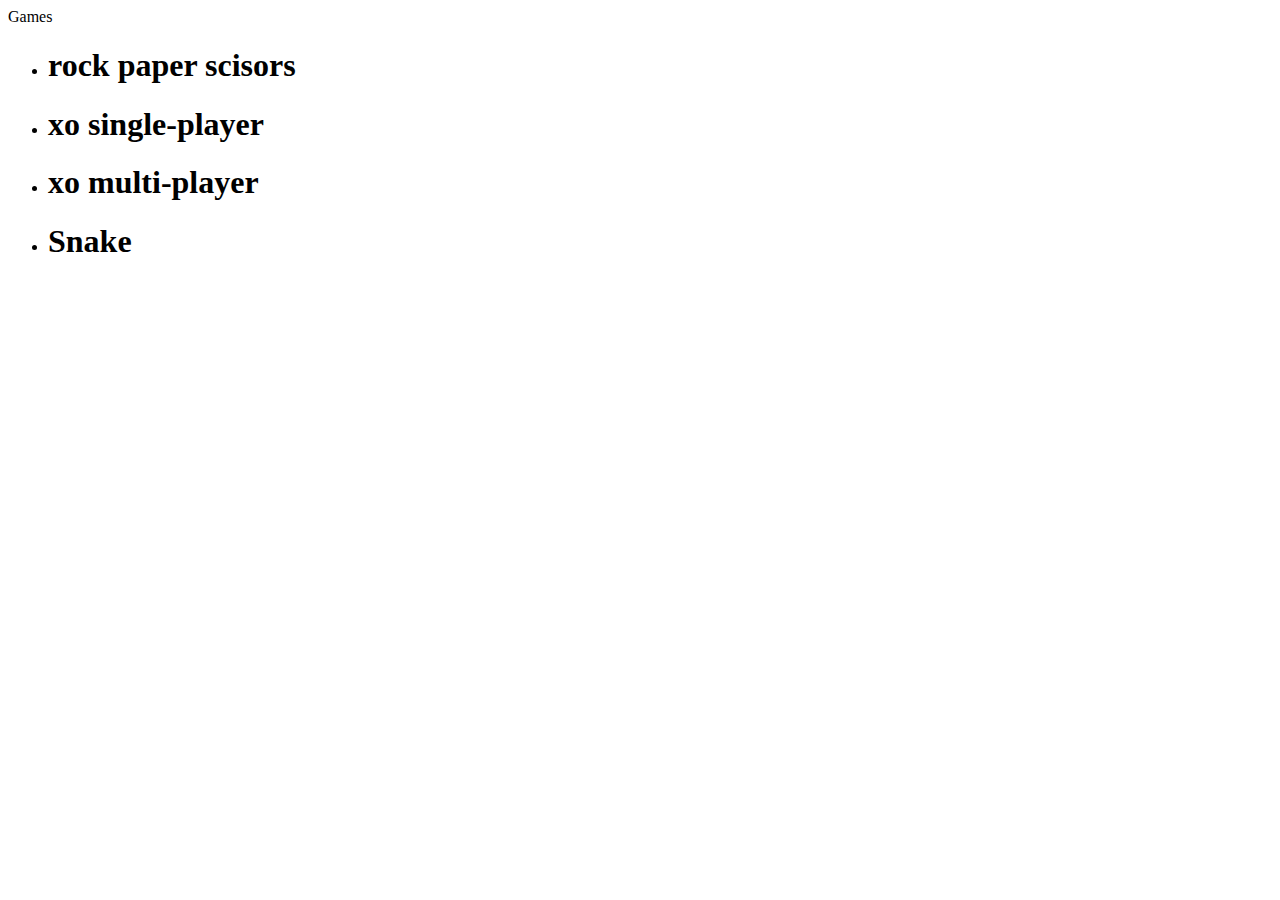
==== index.html @ 55fcfbd3 "Add files via upload" ====
<!DOCTYPE html>
<html lang="en">
  <head>
    <meta charset="UTF-8" />
    <meta name="viewport" content="width=device-width, initial-scale=1.0" />
    <title>Document</title>
    <link
      href="https://cdn.jsdelivr.net/npm/bootstrap@5.3.2/dist/css/bootstrap.min.css"
      rel="stylesheet"
      integrity="sha384-T3c6CoIi6uLrA9TneNEoa7RxnatzjcDSCmG1MXxSR1GAsXEV/Dwwykc2MPK8M2HN"
      crossorigin="anonymous" />
    <style>
      a,
      a:visited,
      a:active,
      a:hover {
        text-decoration: none;
        color: black;
      }
      ul {
        width: 500px;
      }
    </style>
  </head>
  <body class="text-bg-dark">
    <div>
      <header
        class="text-bg-dark text-center h1 p-3 m-0 text-primary border-bottom border-3 border-primary">
        Games
      </header>
      <ul class="list-group mt-3 mx-auto">
        <li class="list-group-item list-group-item-info">
          <a href="./rock/index.html"><h1>rock paper scisors</h1></a>
        </li>
        <li class="list-group-item list-group-item-info">
          <a href="./xo-single-player/index.html"><h1>xo single-player</h1></a>
        </li>
        <li class="list-group-item list-group-item-info">
          <a href="./xo-multi-player/index.html"><h1>xo multi-player</h1></a>
        </li>
        <li class="list-group-item list-group-item-info">
          <a href="./snake/index.html"><h1>Snake</h1></a>
        </li>
      </ul>

      <script
        src="https://cdn.jsdelivr.net/npm/bootstrap@5.3.2/dist/js/bootstrap.bundle.min.js"
        integrity="sha384-C6RzsynM9kWDrMNeT87bh95OGNyZPhcTNXj1NW7RuBCsyN/o0jlpcV8Qyq46cDfL"
        crossorigin="anonymous"></script>
    </div>
  </body>
</html>
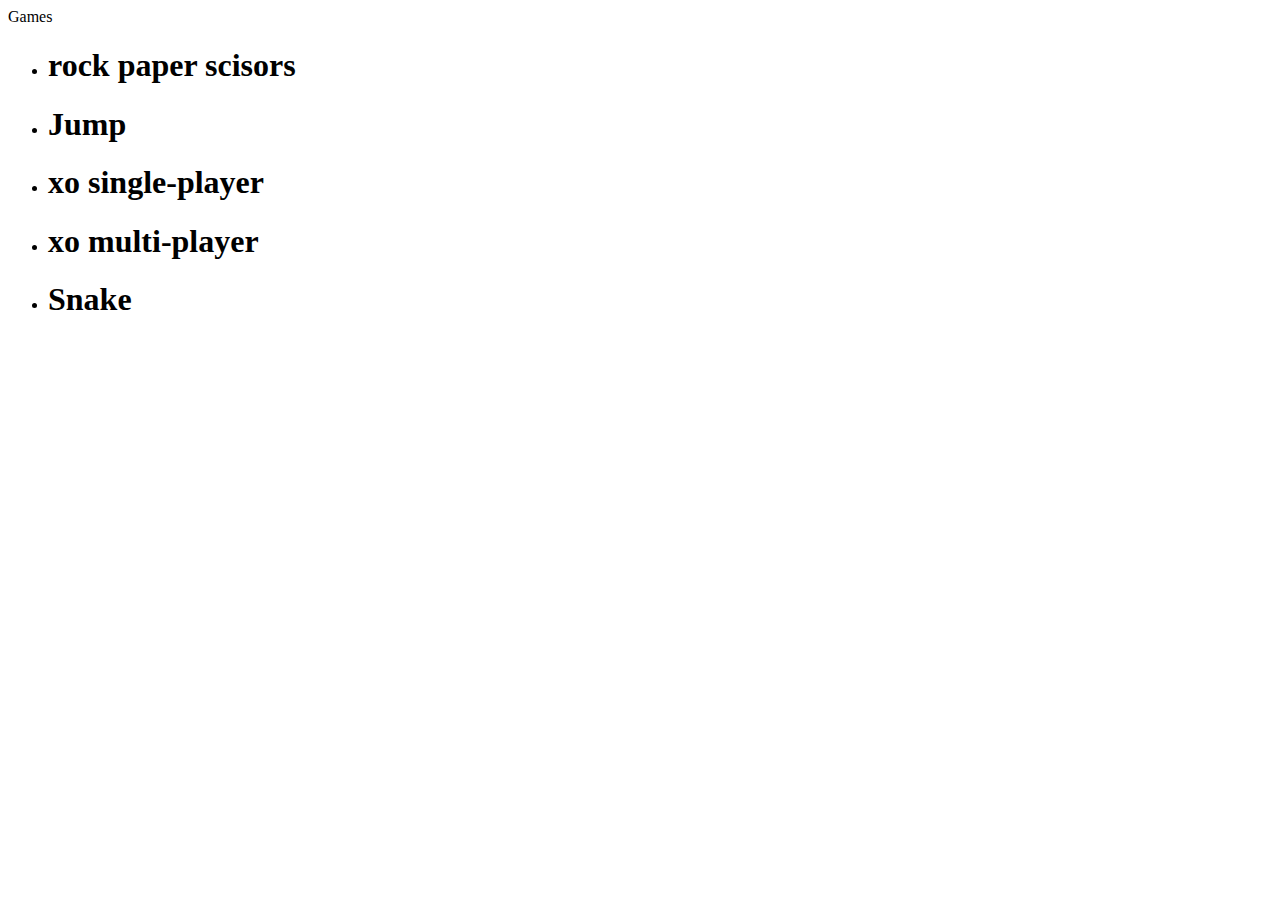
==== commit 2eabde33: "Add files via upload" ====
--- a/index.html
+++ b/index.html
@@ -3,7 +3,7 @@
   <head>
     <meta charset="UTF-8" />
     <meta name="viewport" content="width=device-width, initial-scale=1.0" />
-    <title>Document</title>
+    <title>Simple Games</title>
     <link
       href="https://cdn.jsdelivr.net/npm/bootstrap@5.3.2/dist/css/bootstrap.min.css"
       rel="stylesheet"
@@ -18,19 +18,23 @@
         color: black;
       }
       ul {
-        width: 500px;
+        width: 100vw;
+        max-width: 500px;
       }
     </style>
   </head>
   <body class="text-bg-dark">
     <div>
       <header
-        class="text-bg-dark text-center h1 p-3 m-0 text-primary border-bottom border-3 border-primary">
+        class="text-bg-dark text-center h1 p-3 m-0 mx-auto text-primary border-bottom border-3 border-primary">
         Games
       </header>
-      <ul class="list-group mt-3 mx-auto">
+      <ul class="list-group mt-3 mx-auto p-1">
         <li class="list-group-item list-group-item-info">
           <a href="./rock/index.html"><h1>rock paper scisors</h1></a>
+        </li>
+        <li class="list-group-item list-group-item-info">
+          <a href="./jump/index.html"><h1>Jump</h1></a>
         </li>
         <li class="list-group-item list-group-item-info">
           <a href="./xo-single-player/index.html"><h1>xo single-player</h1></a>
